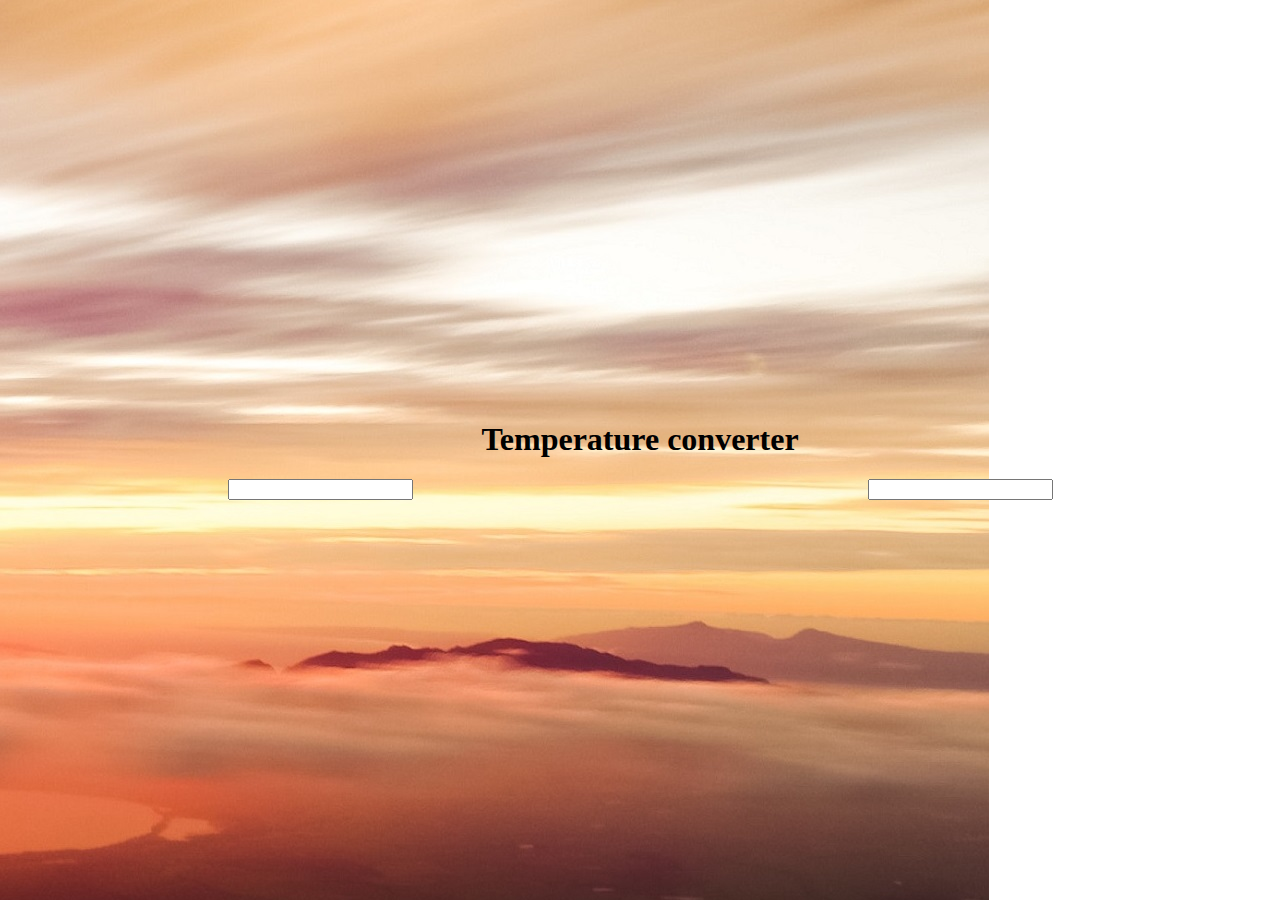
==== projects/temp converter/index.html @ 065eb9be "Added folders of the first 2 projects - unfinished" ====
<!DOCTYPE html>
<html>
    <head>
        <title>Temperature converter</title>
        <meta name="viewport" content="width=device-width, initial-scale=1.0">
        <link rel="stylesheet" href="styles.css">
        <script src="actions.js"></script>
    </head>
    <body>
        
        <div class="container">
            <div id="title"><h1>Temperature converter</h1></div>
            <div class="temp_container">
                <div class="temp"><input type="text" name="fahrenheit"></div>
                <div class="temp"><input type="text" name="celsius"></div> 
            
            </div>
            
        </div>
        
    
    
    
    </body>
</html>
---- projects/temp converter/styles.css ----
body, html, .container {
    width: 100%;
    height: 100%;
    margin:0;
    padding: 0;
}

.container {  
    display: flex;
    flex-wrap: wrap;
    background-image: url("bg_vert_small.jpg");
    background-repeat: no-repeat;
    align-content: center;
    margin: auto auto;
}

#title  {
    width: 100%;
    text-align: center;
}

.temp_container {
    width: 100%;
    margin: 0;
    align-content: center;
}

.temp {
    width: 50%;
    text-align: center;
    float: left;
}
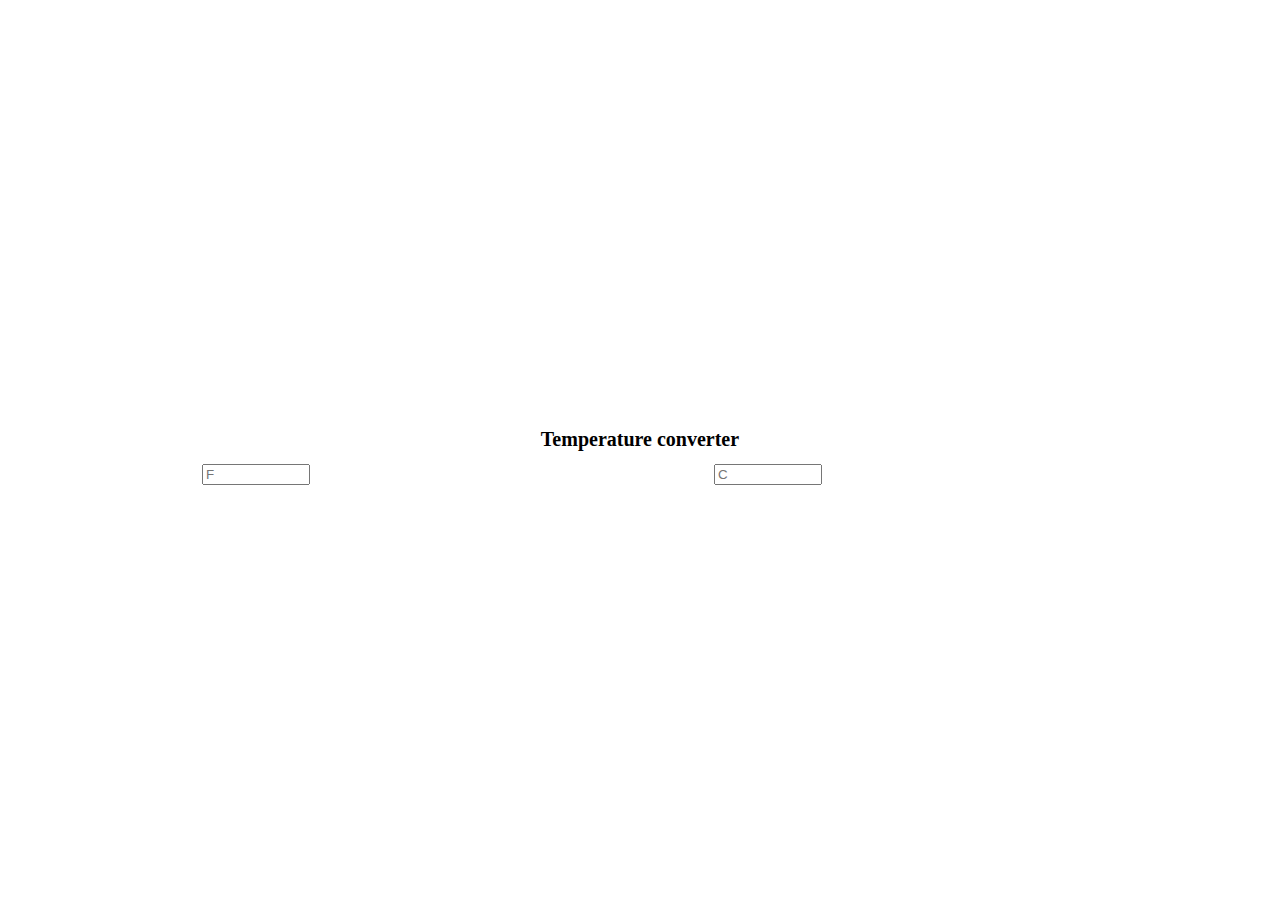
==== commit 7a958059: "C/F input placeholder function Fixes #3" ====
--- a/projects/temp converter/index.html
+++ b/projects/temp converter/index.html
@@ -1,18 +1,21 @@
 <!DOCTYPE html>
 <html>
     <head>
+        <script src="/js/jquery-3.3.1.min.js"></script>
+
         <title>Temperature converter</title>
         <meta name="viewport" content="width=device-width, initial-scale=1.0">
-        <link rel="stylesheet" href="styles.css">
-        <script src="actions.js"></script>
+        <link rel="stylesheet" href="css/app.css">
+        <link rel="stylesheet" href="https://use.fontawesome.com/releases/v5.0.13/css/all.css" integrity="sha384-DNOHZ68U8hZfKXOrtjWvjxusGo9WQnrNx2sqG0tfsghAvtVlRW3tvkXWZh58N9jp" crossorigin="anonymous">
     </head>
     <body>
         
         <div class="container">
             <div id="title"><h1>Temperature converter</h1></div>
             <div class="temp_container">
-                <div class="temp"><input type="text" name="fahrenheit"></div>
-                <div class="temp"><input type="text" name="celsius"></div> 
+                <div class="temp"><input id="one" type="text" name="one" placeholder="F"></div>
+                <i id="arrow" class="fas fa-arrows-alt-h" style="font-size:24px"></i>
+                <div class="temp"><input id="two" type="text" name="two" placeholder="C"></div>
             
             </div>
             
@@ -22,4 +25,6 @@
     
     
     </body>
-</html>+    <script src="/js/app.js"></script>
+
+</html>
--- a/projects/temp converter/css/app.css
+++ b/projects/temp converter/css/app.css
@@ -0,0 +1,43 @@
+body, html, .container {
+    width: 100%;
+    height: 100%;
+    margin:0;
+    padding: 0;
+}
+
+.container {  
+    display: flex;
+    flex-wrap: wrap;
+    background-image: url("/img/bg_vert_small.jpg");
+    background-repeat: no-repeat;
+    align-content: center;
+    margin: auto auto;
+}
+
+#title  {
+    width: 100%;
+    text-align: center;
+    font-size: 10px;
+}
+
+.temp_container {
+    width: 100%;
+    margin: 0;
+    align-content: center;
+}
+
+.temp {
+    width: 40%;
+    text-align: center;
+    float: left;
+}
+
+i {
+    float: left;
+    width: 20%;
+    text-align: center;
+}
+
+input {
+    max-width: 100px;
+}
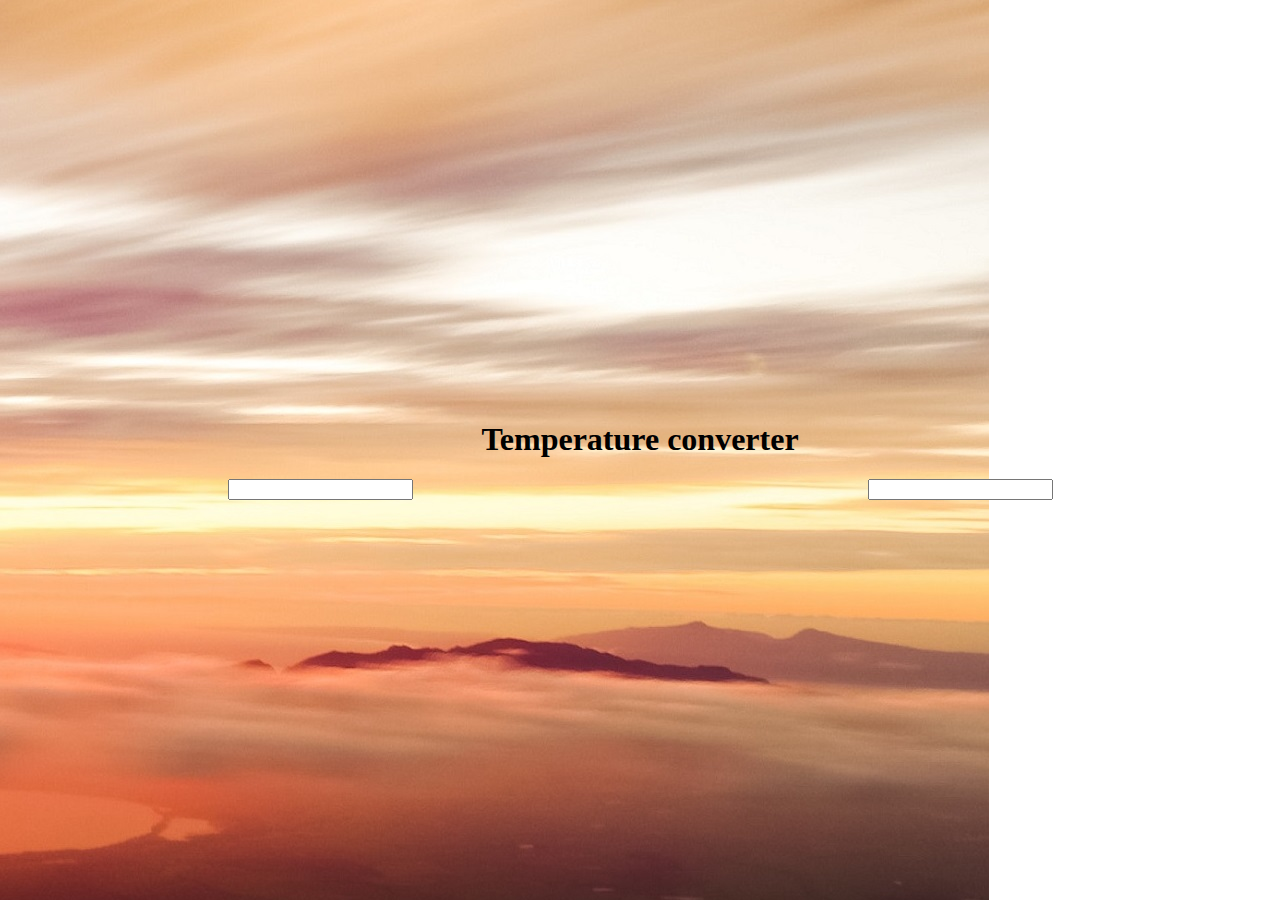
==== commit c2743ff3: "Write C/F toggle input placeholder toggle function Fixes #3" ====
--- a/projects/temp converter/index.html
+++ b/projects/temp converter/index.html
@@ -1,21 +1,18 @@
 <!DOCTYPE html>
 <html>
     <head>
-        <script src="/js/jquery-3.3.1.min.js"></script>
-
         <title>Temperature converter</title>
         <meta name="viewport" content="width=device-width, initial-scale=1.0">
-        <link rel="stylesheet" href="css/app.css">
-        <link rel="stylesheet" href="https://use.fontawesome.com/releases/v5.0.13/css/all.css" integrity="sha384-DNOHZ68U8hZfKXOrtjWvjxusGo9WQnrNx2sqG0tfsghAvtVlRW3tvkXWZh58N9jp" crossorigin="anonymous">
+        <link rel="stylesheet" href="styles.css">
+        <script src="actions.js"></script>
     </head>
     <body>
         
         <div class="container">
             <div id="title"><h1>Temperature converter</h1></div>
             <div class="temp_container">
-                <div class="temp"><input id="one" type="text" name="one" placeholder="F"></div>
-                <i id="arrow" class="fas fa-arrows-alt-h" style="font-size:24px"></i>
-                <div class="temp"><input id="two" type="text" name="two" placeholder="C"></div>
+                <div class="temp"><input type="text" name="fahrenheit"></div>
+                <div class="temp"><input type="text" name="celsius"></div> 
             
             </div>
             
@@ -25,6 +22,4 @@
     
     
     </body>
-    <script src="/js/app.js"></script>
-
-</html>
+</html>--- a/projects/temp converter/styles.css
+++ b/projects/temp converter/styles.css
@@ -0,0 +1,32 @@
+body, html, .container {
+    width: 100%;
+    height: 100%;
+    margin:0;
+    padding: 0;
+}
+
+.container {  
+    display: flex;
+    flex-wrap: wrap;
+    background-image: url("bg_vert_small.jpg");
+    background-repeat: no-repeat;
+    align-content: center;
+    margin: auto auto;
+}
+
+#title  {
+    width: 100%;
+    text-align: center;
+}
+
+.temp_container {
+    width: 100%;
+    margin: 0;
+    align-content: center;
+}
+
+.temp {
+    width: 50%;
+    text-align: center;
+    float: left;
+}